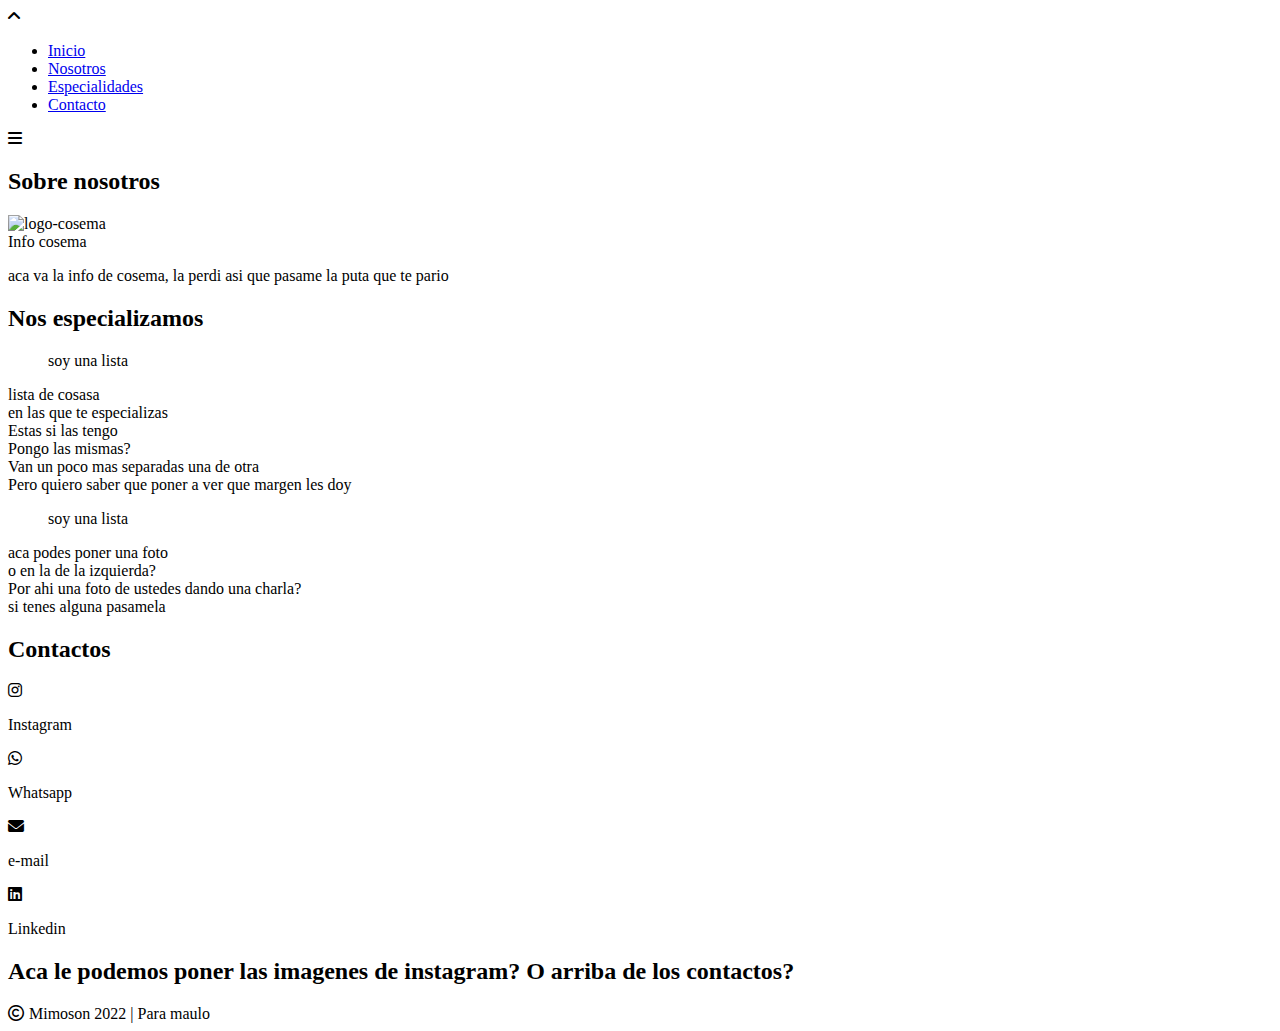
==== index.html @ 6c5a6c8d "Update index.html" ====
<!DOCTYPE html>

<html lang="en">

<head>
    <meta charset="UTF-8">
    <meta name="viewport" content="width=device-width, initial-scale=1.0">
    <title>Cosema | Consultora en Seguridad, Higiene y Medioambiente</title>
    <link rel="shortcut icon" href="images/favicon.ico">
    <link rel="stylesheet" href="styles.css">
    <link rel="stylesheet" href="https://cdnjs.cloudflare.com/ajax/libs/font-awesome/6.0.0-beta2/css/all.min.css" />
    <link href="https://fonts.googleapis.com/css2?family=Open+Sans:wght@300;400;600&display=swap" rel="stylesheet">
    <script src="https://cdnjs.cloudflare.com/ajax/libs/jquery/3.6.0/jquery.min.js"></script>
    <script src="https://cdnjs.cloudflare.com/ajax/libs/typed.js/2.0.12/typed.min.js"></script>
    <script src="https://cdnjs.cloudflare.com/ajax/libs/waypoints/4.0.1/jquery.waypoints.min.js"></script>
    <script src="https://cdnjs.cloudflare.com/ajax/libs/OwlCarousel2/2.3.4/owl.carousel.min.js"></script>
    <link rel="stylesheet" href="https://cdnjs.cloudflare.com/ajax/libs/OwlCarousel2/2.3.4/assets/owl.carousel.min.css" />
</head>

<body>
    <div class="scroll-up-btn">
        <i class="fas fa-angle-up"></i>
    </div>
    <nav class="navbar">
        <div class="max-width">
            <div class="logo"><a href="#"><span></span></a></div>
            <ul class="menu">
                <li><a href="#home" class="menu-btn">Inicio</a></li>
                <li><a href="#about" class="menu-btn">Nosotros</a></li>
                <li><a href="#skills" class="menu-btn">Especialidades</a></li>
                <li><a href="#contact" class="menu-btn">Contacto</a></li>
            </ul>
            <div class="menu-btn burger">
                <i class="fas fa-bars"></i>
            </div>
        </div>
    </nav>

    <!-- home section start -->
    <section class="home" id="home">
        <div class="max-width">
            <div class="home-content">
            </div>
        </div>
    </section>

    <!-- about section start -->
    <section class="about" id="about">
        <div class="max-width">
            <h2 class="title">Sobre nosotros</h2>
            <div class="about-content">
                <div class="column left">
                    <img src="images/LOGO_COSEMA_FINAL-03-removebg-preview (1).png" alt="logo-cosema">
                </div>
                <div class="column right">
                    <div class="text">Info cosema <span class="typing-2"></span></div>
                    <p>aca va la info de cosema, la perdi asi que pasame la puta que te pario
                    </p>
                   <!-- <a href="files/Margossian-Pauline.pdf">Download CV</a> -->
                </div>
            </div>
        </div>
    </section>

   
    <!-- skills section start -->
    <section class="skills" id="skills">
        <div class="max-width">
            <h2 class="title">Nos especializamos</h2>
            <div class="skills-content">
                <div class="column left">
                    <ul style="list-style-type:disc" class="text">soy una lista</ul>
                    <li>lista de cosasa</li>
                    <li>en las que te especializas</li>
                    <li>Estas si las tengo</li>
                    <li>Pongo las mismas?</li>
                    <li>Van un poco mas separadas una de otra</li>
                    <li>Pero quiero saber que poner a ver que margen les doy</li>
                </div>
                <div class="column right">
                    <ul style="list-style-type:disc" class="text">soy una lista</ul>
                    <li>aca podes poner una foto</li>
                    <li>o en la de la izquierda?</li>
                    <li>Por ahi una foto de ustedes dando una charla?</li>
                    <li>si tenes alguna pasamela</li>
                </div>
            </div>
        </div>
    </section>

     <!-- services section start -->
     <section class="services" id="contact">
        <div class="max-width">
            <h2 class="title">Contactos</h2>
            <div class="row">
                <div class="box1">
                    <i class="fa-brands fa-instagram"></i>
                    <p class="icon-text">Instagram</p>
                </div>
                 <div class="box1">
                    <i class="fa-brands fa-whatsapp"></i>
                    <p class="icon-text">Whatsapp</p>
                </div>
                <div class="box1">
                    <i class="fa-solid fa-envelope"></i>
                    <p class="icon-text">e-mail</p>
                </div>
                <div class="box1">
                    <i class="fa-brands fa-linkedin"></i>
                    <p class="icon-text">Linkedin</p>
                </div>
            </div>
        </div>
    </section>


    

 <!-- Work section start  -->
 <section class="work" id="work">
        <div class="max-width">
 <h2 class="title">Aca le podemos poner las imagenes de instagram? O arriba de los contactos?</h2>
        </div>
    </section>   
 


    <!-- footer section start -->
    <footer class="page-footer">
        <span> <span class="far fa-copyright"></span> Mimoson</a> 2022</span> | <span>Para maulo</span>
	</footer>

    <script src="scripts.js"></script>
</body>

</html>
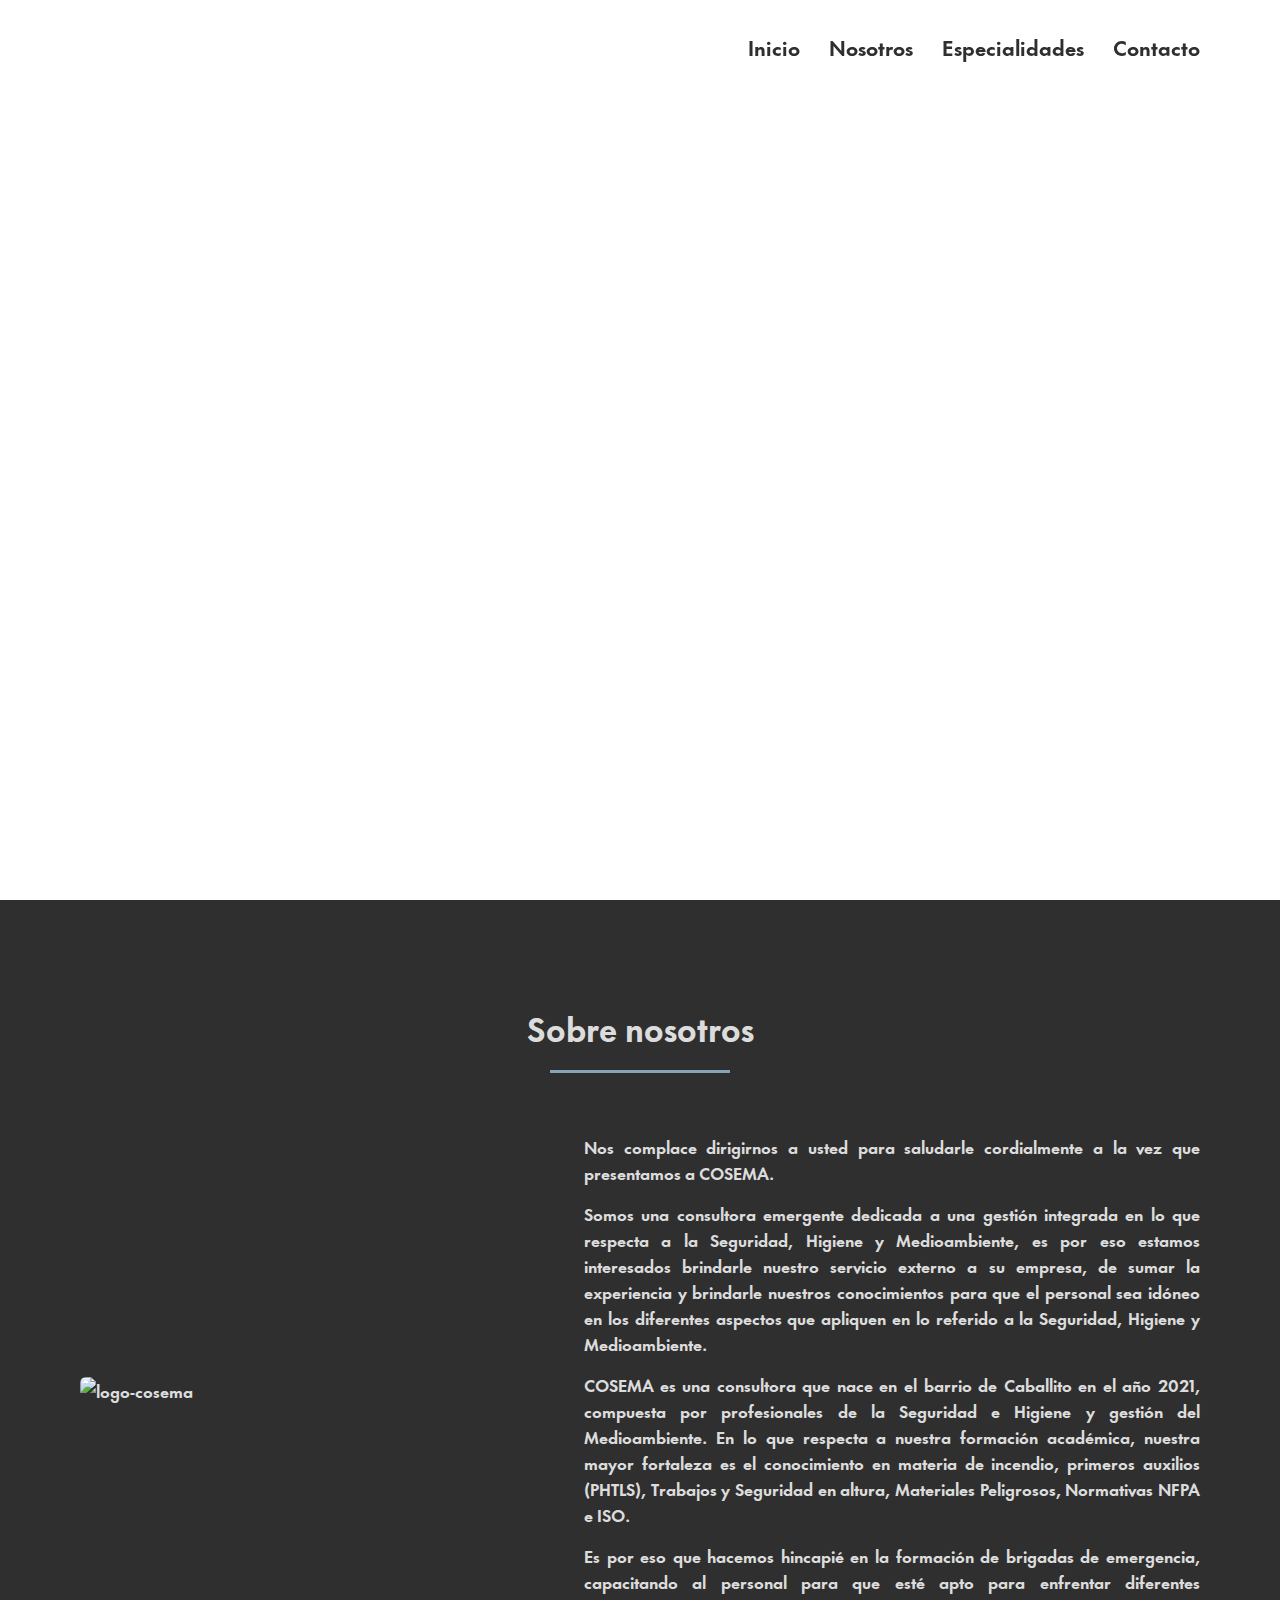
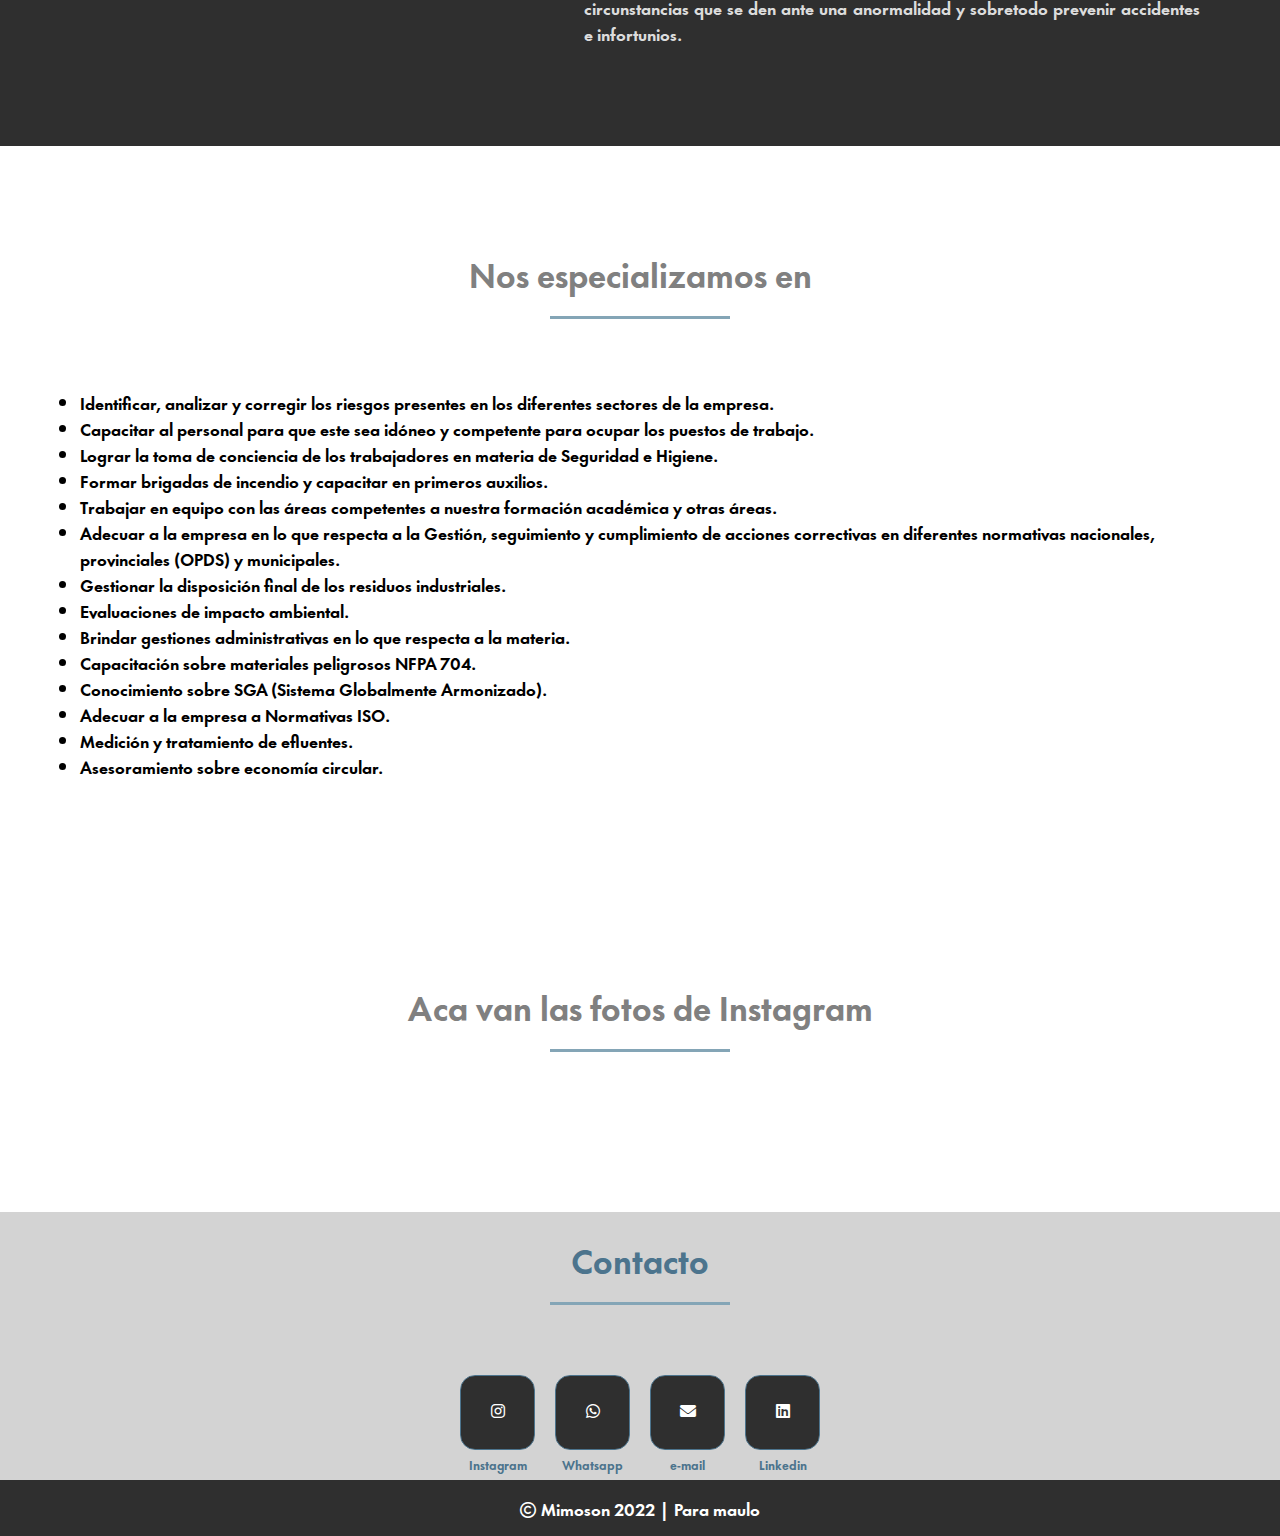
==== commit 7dbdc2d6: "Add files via upload" ====
--- a/index.html
+++ b/index.html
@@ -7,14 +7,15 @@
     <meta name="viewport" content="width=device-width, initial-scale=1.0">
     <title>Cosema | Consultora en Seguridad, Higiene y Medioambiente</title>
     <link rel="shortcut icon" href="images/favicon.ico">
-    <link rel="stylesheet" href="styles.css">
+    <link rel="stylesheet" href="./styles/styles.css">
     <link rel="stylesheet" href="https://cdnjs.cloudflare.com/ajax/libs/font-awesome/6.0.0-beta2/css/all.min.css" />
     <link href="https://fonts.googleapis.com/css2?family=Open+Sans:wght@300;400;600&display=swap" rel="stylesheet">
     <script src="https://cdnjs.cloudflare.com/ajax/libs/jquery/3.6.0/jquery.min.js"></script>
     <script src="https://cdnjs.cloudflare.com/ajax/libs/typed.js/2.0.12/typed.min.js"></script>
     <script src="https://cdnjs.cloudflare.com/ajax/libs/waypoints/4.0.1/jquery.waypoints.min.js"></script>
     <script src="https://cdnjs.cloudflare.com/ajax/libs/OwlCarousel2/2.3.4/owl.carousel.min.js"></script>
-    <link rel="stylesheet" href="https://cdnjs.cloudflare.com/ajax/libs/OwlCarousel2/2.3.4/assets/owl.carousel.min.css" />
+    <link rel="stylesheet"
+        href="https://cdnjs.cloudflare.com/ajax/libs/OwlCarousel2/2.3.4/assets/owl.carousel.min.css" />
 </head>
 
 <body>
@@ -53,51 +54,206 @@
                     <img src="images/LOGO_COSEMA_FINAL-03-removebg-preview (1).png" alt="logo-cosema">
                 </div>
                 <div class="column right">
-                    <div class="text">Info cosema <span class="typing-2"></span></div>
-                    <p>aca va la info de cosema, la perdi asi que pasame la puta que te pario
-                    </p>
-                   <!-- <a href="files/Margossian-Pauline.pdf">Download CV</a> -->
-                </div>
-            </div>
-        </div>
-    </section>
-
-   
+                    <!-- <div class="text">Info cosema <span class="typing-2"></span></div> -->
+                    <p> Nos complace dirigirnos a usted para saludarle cordialmente a la vez que
+                        presentamos a COSEMA.
+                    </p>
+                    <p style="margin-top: 15px;"> Somos una consultora emergente dedicada a una gestión integrada en lo
+                        que respecta a
+                        la Seguridad, Higiene y Medioambiente, es por eso estamos interesados brindarle nuestro servicio
+                        externo a su
+                        empresa, de sumar la experiencia y brindarle nuestros conocimientos para que el personal sea
+                        idóneo en los
+                        diferentes aspectos que apliquen en lo referido a la Seguridad, Higiene y Medioambiente.
+                    </p>
+                    <p style="margin-top: 15px;">
+                        COSEMA es una consultora que nace en el barrio de Caballito en el año 2021, compuesta por
+                        profesionales
+                        de la Seguridad e Higiene y gestión del Medioambiente.
+                        En lo que respecta a nuestra formación académica, nuestra mayor fortaleza es el conocimiento en
+                        materia
+                        de incendio, primeros auxilios (PHTLS), Trabajos y Seguridad en altura, Materiales Peligrosos,
+                        Normativas NFPA e
+                        ISO.
+                    </p>
+                    <p style="margin-top: 15px;"> Es por eso que hacemos hincapié en la formación de brigadas de
+                        emergencia, capacitando al
+                        personal para
+                        que esté apto para enfrentar diferentes circunstancias que se den ante una anormalidad y
+                        sobretodo prevenir
+                        accidentes e infortunios.
+                    </p>
+                    <!-- <a href="files/Margossian-Pauline.pdf">Download CV</a> -->
+                </div>
+            </div>
+        </div>
+    </section>
+
+
     <!-- skills section start -->
     <section class="skills" id="skills">
         <div class="max-width">
-            <h2 class="title">Nos especializamos</h2>
+            <h2 class="title">Nos especializamos en</h2>
             <div class="skills-content">
                 <div class="column left">
-                    <ul style="list-style-type:disc" class="text">soy una lista</ul>
-                    <li>lista de cosasa</li>
-                    <li>en las que te especializas</li>
-                    <li>Estas si las tengo</li>
-                    <li>Pongo las mismas?</li>
-                    <li>Van un poco mas separadas una de otra</li>
-                    <li>Pero quiero saber que poner a ver que margen les doy</li>
-                </div>
-                <div class="column right">
+                    <ul style="list-style-type:disc" class="text"></ul>
+                    <li>Identificar, analizar y corregir los riesgos presentes en los diferentes sectores de la empresa.
+                    </li>
+                    <li>Capacitar al personal para que este sea idóneo y competente para ocupar los puestos de trabajo.
+                    </li>
+                    <li>Lograr la toma de conciencia de los trabajadores en materia de Seguridad e Higiene.</li>
+                    <li>Formar brigadas de incendio y capacitar en primeros auxilios.</li>
+                    <li>Trabajar en equipo con las áreas competentes a nuestra formación académica y otras áreas.</li>
+                    <li>Adecuar a la empresa en lo que respecta a la Gestión, seguimiento y cumplimiento de acciones
+                        correctivas en diferentes normativas nacionales, provinciales (OPDS) y municipales.</li>
+                    <li>Gestionar la disposición final de los residuos industriales.</li>
+                    <li>Evaluaciones de impacto ambiental.</li>
+                    <li>Brindar gestiones administrativas en lo que respecta a la materia.</li>
+                    <li>Capacitación sobre materiales peligrosos NFPA 704.</li>
+                    <li>Conocimiento sobre SGA (Sistema Globalmente Armonizado).</li>
+                    <li>Adecuar a la empresa a Normativas ISO.</li>
+                    <li>Medición y tratamiento de efluentes.</li>
+                    <li>Asesoramiento sobre economía circular.</li>
+                </div>
+                <!-- <div class="column right">
                     <ul style="list-style-type:disc" class="text">soy una lista</ul>
                     <li>aca podes poner una foto</li>
                     <li>o en la de la izquierda?</li>
                     <li>Por ahi una foto de ustedes dando una charla?</li>
                     <li>si tenes alguna pasamela</li>
-                </div>
-            </div>
-        </div>
-    </section>
-
-     <!-- services section start -->
-     <section class="services" id="contact">
-        <div class="max-width">
-            <h2 class="title">Contactos</h2>
+                </div> -->
+            </div>
+        </div>
+    </section>
+
+    <section class="work" id="work">
+        <div class="max-width">
+            <h2 class="title">Aca van las fotos de Instagram</h2>
+            <div class="carousel owl-carousel">
+                <!--<div class="card">
+                                <div class="box">
+                                    <img src="images/weather.jpg" alt="weather-app image">
+                                    <div class="text">weather-app</div>
+                                    <p>A simple weather app using vue that loads data from weatherApi. A user is able to search for a city and view the weather.<br> 
+                                    The background of the app changes with the weather (cold or warm).</p>
+                                    <a href="https://github.com/paulinemarg/weather-app">&lt;View Code&gt;</a>
+                                    <a href="https://paulinemarg-weatherapp.netlify.app">&lt;View App&gt;</a>
+                                </div>
+                            </div> -->
+                <div class="card">
+                    <div class="box">
+                        <img src="images/chat.jpg" alt="chat-app image">
+                        <div class="text">chitter-chatter</div>
+                        <p>A chat app for mobile devices written in React Native & developed using Expo.
+                            The app provides users with a chat interface and options to share images and their location.
+                        </p>
+                        <a href="https://github.com/paulinemarg/Chitter-Chatter">&lt;View Code&gt;</a>
+                        <a href="https://vimeo.com/640930826">&lt;View Demo&gt;</a>
+                    </div>
+                </div>
+                <div class="card">
+                    <div class="box">
+                        <img src="images/meet1.png" alt="meet-app image">
+                        <div class="text">meet-app</div>
+                        <p>This is a serverless, progressive web application (PWA), built using React and TDD technique.
+                            The application uses the Google Calender API to fetch upcoming events, OAuth2 authentication
+                            flow & the
+                            serverless function is hosted by AWS.</p>
+                        <a href="https://github.com/paulinemarg/meet-app">&lt;View Code&gt;</a>
+                        <a href="https://paulinemarg.github.io/meet-app/">&lt;View App&gt;</a>
+                    </div>
+                </div>
+                <!--<div class="card">
+                                <div class="box">
+                                    <img src="images/to-do-list-app.png" alt="to-do-list-app image">
+                                    <br />
+                                    <br />
+                                    <div class="text">to-do-list-app</div>
+                                    <p>A basic to-do-list-app using HTML, CSS, Javascript & jQuery.<br>
+                                    A user is able to add task,<br>
+                                    mark task as done and delete a task.</p>
+                                    <a href="https://github.com/paulinemarg/to-do-list-app">&lt;View Code&gt;</a>
+                                    <a href="https://paulinemarg.github.io/to-do-list-app/">&lt;View App&gt;</a>
+                                </div>
+                            </div> !-->
+                <div class="card">
+                    <div class="box">
+                        <img src="images/pokedex.png" alt="pokedex app image">
+                        <div class="text">pokédex</div>
+                        <p>This is a small web application that uses HTML, CSS, and JavaScript.
+                            The app loads data from an external API. Users view a pokemon list &
+                            they can click on a name to view more details about that Pokemon, or search by name in the
+                            search bar.
+                            I have designed the app using jquery & Bootstrap.</p>
+                        <a href="https://github.com/paulinemarg/pokedex-app">&lt;View Code&gt;</a>
+                        <a href="https://paulinemarg.github.io/pokedex-app/">&lt;View App&gt;</a>
+                    </div>
+                </div>
+                <div class="card">
+                    <div class="box">
+                        <img src="images/restapi.png" alt="myFlix api image">
+                        <div class="text">myFlix-backend</div>
+                        <p>The RESTful backend built with Node.js and Express.js
+                            serves two separate frontend clients, one built with React and Redux, the other with
+                            Angular.
+                        </p>
+                        <a href="https://github.com/paulinemarg/myFlix-backend">&lt;View Code&gt;</a>
+                        <a href="project.html">&lt;Case Study&gt;</a>
+                    </div>
+                </div>
+                <div class="card">
+                    <div class="box">
+                        <img src="images/mern.png" alt="myFlix-client image">
+                        <div class="text">myFlix-client</div>
+                        <p>A project using MERN stack.This is the client-side of my "myFlix" web application using React
+                            based on its existing server-side code(myFlix-backend).
+                        </p>
+                        <a href="https://github.com/paulinemarg/myFlix-client">&lt;View Code&gt;</a>
+                        <a href="https://paulinemarg-myflix.netlify.app">&lt;View App&gt;</a>
+                    </div>
+                </div>
+                <div class="card">
+                    <div class="box">
+                        <img src="images/mean.png" alt="myFlix-angular image">
+                        <div class="text">myFlix-angular-client</div>
+                        <p>A project using MEAN stack.This is the client-side of my "myFlix" web application using
+                            Angular
+                            based on its existing server-side code(myFlix-backend). The app uses Angular material
+                            throughout as well.
+                        </p>
+                        <a href="https://github.com/paulinemarg/myFlix-Angular-client">&lt;View Code&gt;</a>
+                        <a href=" https://paulinemarg.github.io/myFlix-Angular-client/">&lt;View App&gt;</a>
+                    </div>
+                </div>
+                <div class="card">
+                    <div class="box">
+                        <img src="images/portfolio.png" alt="portfolio website image">
+                        <br />
+                        <div class="text">Portfolio Webiste</div>
+                        <p>A single-page application to showcase my professional portfolio,
+                            designed following responsive design principles both for desktop and mobile. Built with
+                            HTML, CSS and some
+                            snippets of Javascript:
+                            sticky navbar, owl-carousel, animation-script & scroll-up.
+                        </p>
+                        <a href="https://github.com/paulinemarg/portfolio">&lt;View Code&gt;</a>
+                    </div>
+                </div>
+            </div>
+        </div>
+    </section>
+
+
+    <!-- services section start -->
+    <section class="services" id="contact">
+        <div class="max-width">
+            <h2 class="title">Contacto</h2>
             <div class="row">
                 <div class="box1">
                     <i class="fa-brands fa-instagram"></i>
                     <p class="icon-text">Instagram</p>
                 </div>
-                 <div class="box1">
+                <div class="box1">
                     <i class="fa-brands fa-whatsapp"></i>
                     <p class="icon-text">Whatsapp</p>
                 </div>
@@ -112,25 +268,14 @@
             </div>
         </div>
     </section>
-
-
-    
-
- <!-- Work section start  -->
- <section class="work" id="work">
-        <div class="max-width">
- <h2 class="title">Aca le podemos poner las imagenes de instagram? O arriba de los contactos?</h2>
-        </div>
-    </section>   
- 
 
 
     <!-- footer section start -->
     <footer class="page-footer">
         <span> <span class="far fa-copyright"></span> Mimoson</a> 2022</span> | <span>Para maulo</span>
-	</footer>
+    </footer>
 
     <script src="scripts.js"></script>
 </body>
 
-</html>
+</html>--- a/styles/styles.css
+++ b/styles/styles.css
@@ -0,0 +1,994 @@
+/*
+Colors used
+
+Text Color (Black): #000000;
+Primary Color (Dark Blue): rgb(25, 57, 92);
+Secondary Color (light Blue): rgb(159, 187, 228);
+ */
+:root {
+  /* Colors used */
+  --primary-color: rgb(25, 57, 92);
+  --secondary-color: rgb(159, 187, 228);
+  --about-bg-color: rgb(56, 68, 87);
+  --skills-bg-color: #fff;
+  --work-bg-color: #93b3db;
+  /* Font weight */
+  --regular-weight: 400;
+  --bold-weight: 600;
+  --thick-weight: 700;
+}
+
+* {
+  margin: 0;
+  padding: 0;
+  box-sizing: border-box;
+  text-decoration: none;
+}
+
+@font-face {
+  font-family: CosemaFont;
+  src: url("./fonts/cosema-font.otf") format("opentype");
+}
+
+html {
+  scroll-behavior: smooth;
+  font-family: CosemaFont;
+}
+
+/* custom scroll bar */
+::-webkit-scrollbar {
+  width: 10px;
+}
+
+::-webkit-scrollbar-track {
+  background: #f1f1f1;
+}
+
+::-webkit-scrollbar-thumb {
+  background: #888;
+}
+
+::-webkit-scrollbar-thumb:hover {
+  background: #555;
+}
+
+/* Similar styling codes */
+section {
+  padding: 100px 0;
+}
+
+.max-width {
+  max-width: 1300px;
+  padding: 0 80px;
+  margin: auto;
+}
+
+.about .about-content,
+.work .work-content,
+.skills .skills-content {
+  display: flex;
+  flex-wrap: wrap;
+  align-items: center;
+  justify-content: space-between;
+}
+
+section .title {
+  position: relative;
+  text-align: center;
+  font-size: 40px;
+  font-weight: 500;
+  margin-bottom: 60px;
+  padding-bottom: 20px;
+  /* font-family: 'Archivo Narrow', sans-serif; */
+}
+
+section .title::before {
+  content: "";
+  position: absolute;
+  bottom: 0px;
+  left: 50%;
+  width: 180px;
+  height: 3px;
+  background: #84a5b6;
+  transform: translateX(-50%);
+}
+
+section .title::after {
+  position: absolute;
+  bottom: -8px;
+  left: 50%;
+  font-size: 20px;
+  color: #4c748d;
+  padding: 0 5px;
+  background: #fff;
+  transform: translateX(-50%);
+}
+
+/* navbar styling */
+.navbar {
+  position: fixed;
+  width: 100%;
+  z-index: 999;
+  padding: 30px 0;
+  /* font-family: 'Open Sans', sans-serif; */
+  transition: all 0.3s ease;
+}
+
+.navbar.sticky {
+  padding: 15px 0;
+  background: #2a2a2a;
+}
+
+.navbar.sticky .menu li a {
+  color: #4c748d;
+}
+
+.navbar.sticky .logo a {
+  color: rgb(180, 177, 177);
+}
+
+.navbar .max-width {
+  display: flex;
+  align-items: center;
+  justify-content: space-between;
+}
+
+.navbar .logo {
+  font-size: 25px;
+  font-weight: 400;
+}
+
+.navbar .logo a {
+  color: #fff;
+}
+
+.navbar .logo a span {
+  color: #4c748d;
+  transition: all 0.3s ease;
+}
+
+.navbar .menu li {
+  list-style: none;
+  display: inline-block;
+  text-decoration: none;
+}
+
+.navbar .menu li a {
+  display: block;
+  /* font-family: 'Open Sans', sans-serif; */
+  color: #2f2f2f;
+  font-size: 20px;
+  font-weight: 400;
+  margin-left: 25px;
+  transition: color 0.3s ease;
+}
+
+.navbar .menu li a:hover {
+  color: #84a5b6;
+}
+
+.navbar.sticky .menu li a:hover {
+  color: #84a5b6;
+}
+
+/* menu btn styling */
+.menu-btn {
+  /* color: #2a2a2a; */
+  font-size: 23px;
+  cursor: pointer;
+  display: none;
+}
+
+.scroll-up-btn {
+  position: fixed;
+  height: 45px;
+  width: 42px;
+  background: #4c748d;
+  right: 30px;
+  bottom: 10px;
+  text-align: center;
+  line-height: 45px;
+  color: #fff;
+  z-index: 9999;
+  font-size: 30px;
+  border-radius: 6px;
+  border-bottom-width: 2px;
+  cursor: pointer;
+  opacity: 0;
+  pointer-events: none;
+  transition: all 0.3s ease;
+}
+
+.scroll-up-btn.show {
+  bottom: 30px;
+  opacity: 1;
+  pointer-events: auto;
+}
+
+.scroll-up-btn:hover {
+  filter: brightness(90%);
+}
+
+/* home section styling */
+.home {
+  display: flex;
+  background: url("../images/logo-cosema-desktop-index.jpg") no-repeat center;
+  /* Photo by Goran Ivos on Unsplash */
+  color: #4c748d;
+  height: 100vh;
+  background-size: cover;
+  /* font-family: 'Open Sans', sans-serif; */
+}
+
+.home .max-width {
+  width: 100%;
+  display: flex;
+}
+
+.home .home-content .text-1 {
+  font-size: 24px;
+  font-weight: 400;
+}
+
+.home .home-content .text-2 {
+  font-size: 50px;
+  font-weight: 600;
+  margin-left: -3px;
+}
+
+.home .home-content .text-3 {
+  font-size: 27px;
+  margin: 5px 0;
+}
+
+.home .home-content .text-3 span {
+  color: #fff;
+  font-size: 27px;
+  font-weight: 400;
+  /* font-family: 'Open Sans', sans-serif; */
+}
+
+.home .home-content a {
+  display: inline-block;
+  background: #4c748d;
+  color: #f1f1f1;
+  font-size: 20px;
+  /* font-family: 'Open Sans', sans-serif; */
+  padding: 10px 16px;
+  margin-top: 20px;
+  font-weight: 600;
+  border-radius: 6px;
+  transition: all 0.3s ease;
+}
+
+.home .home-content a:hover {
+  color: #4c748d;
+  background-color: #fff;
+}
+
+/* about section styling */
+#about {
+  background-color: #2f2f2f;
+  color: #dcdcdc;
+}
+
+.about .title {
+  font-size: 32px;
+}
+
+.about .max-width .title h2 {
+  font-weight: 400;
+}
+
+.about .about-content .left {
+  width: 45%;
+}
+
+.about .about-content .left img {
+  height: 500px;
+  width: 400px;
+  object-fit: cover;
+  border-radius: 6px;
+}
+
+.about .about-content .right {
+  width: 55%;
+}
+
+.about .about-content .right .text {
+  font-size: 24px;
+  font-weight: 600;
+  margin-bottom: 10px;
+}
+
+.about .about-content .right .text span {
+  color: #84a5b6;
+  font-weight: 600;
+}
+
+.about .about-content .right p {
+  text-align: justify;
+  /* font-size: 20px; */
+  font-weight: 300;
+}
+
+.about .about-content .right a {
+  display: inline-block;
+  background: #84a5b6;
+  color: #4c748d;
+  /* font-size: 20px; */
+  /* font-weight: 500; */
+  padding: 10px 30px;
+  margin-top: 20px;
+  border-radius: 6px;
+  transition: all 0.3s ease;
+}
+
+.about .about-content .right a:hover {
+  color: #84a5b6;
+  background: #fff;
+}
+
+/* services section styling */
+#contact {
+  display: flex;
+  flex-direction: column;
+  padding: 20px;
+  background-color: #d3d3d3;
+  /* font-family: 'Open Sans', sans-serif; */
+}
+
+.services .title {
+  font-size: 32px;
+}
+
+.services .max-width .title {
+  color: #4c748d;
+}
+
+.row {
+  display: flex;
+  justify-content: space-around;
+  flex-wrap: wrap;
+  box-sizing: border-box;
+}
+
+.box1 {
+  display: flex;
+  flex-direction: column;
+  width: 75px;
+  height: 75px;
+  border: 1px solid #4c748d;
+  margin: 10px;
+  align-items: center;
+  text-align: justify;
+  padding: 10px;
+  border-radius: 15px;
+  color: #fff;
+  background-color: #4c748d;
+  background: linear-gradient(to top, #fff 50%, #2f2f2f 50%);
+  background-size: 100% 200%;
+  transition: all 0.8s;
+}
+
+.box1:hover {
+  background-position: left bottom;
+  color: #84a5b6;
+  border: none;
+  box-shadow: 0 0 20px #4c748d;
+}
+
+.box1 i {
+  padding-top: 17px;
+}
+
+.box1 .icon-text {
+  color: #4c748d;
+  text-align: center;
+  padding-top: 35px;
+  font-size: 12px;
+}
+
+/* skills section styling */
+.skills .title {
+  font-size: 32px;
+  color: #808080;
+}
+
+.skills .skills-content .left .text {
+  color: #4c748d;
+  font-size: 24px;
+  font-weight: 400;
+  margin-bottom: 10px;
+}
+
+.skills .skill-content li {
+  font-weight: 300;
+}
+
+.skills .skills-content .right .text {
+  color: #4c748d;
+  font-size: 24px;
+  font-weight: 400;
+  margin-bottom: 10px;
+}
+
+/* work section styling */
+.work {
+  background-color: #fff;
+}
+
+.work .title {
+  font-size: 32px;
+  color: #808080;
+}
+
+.work .carousel .card {
+  background-color: #4c748d;
+  color: #fff;
+  border-radius: 6px;
+  padding: 80px 65px;
+  text-align: center;
+  overflow: hidden;
+  transition: all 0.3s ease;
+}
+
+.work .carousel .card:hover {
+  cursor: pointer;
+}
+
+.work .carousel .card .box {
+  display: flex;
+  flex-direction: column;
+  height: 420px;
+  align-items: center;
+  justify-content: center;
+  transition: all 0.3s ease;
+}
+
+.work .carousel .card:hover .box {
+  transform: scale(1.05);
+}
+
+.work .carousel .card .text {
+  color: #fff;
+  font-size: 25px;
+  font-weight: 500;
+  margin: 10px 0 7px 0;
+}
+
+.work .card .box a {
+  color: #fff;
+  font-size: 18px;
+  font-weight: 500;
+  padding: 8px 16px;
+  margin-top: 20px;
+  border-radius: 6px;
+  border: 2px solid #4c748d;
+  transition: all 0.3s ease;
+}
+
+.work .card .box a:hover {
+  opacity: 0.8;
+  color: #84a5b6;
+}
+
+.work .projects a {
+  color: #84a5b6;
+  background-color: #4c748d;
+  font-weight: 700;
+  text-decoration: underline;
+  display: inline-block;
+  border: 2px solid #4c748d;
+  transition: all 0.3s ease;
+}
+
+.work .carousel .card img {
+  height: 200px;
+  width: 200px;
+  object-fit: cover;
+  border: 5px solid #4c748d;
+  transition: all 0.3s ease;
+}
+
+.work .carousel .card:hover img {
+  border-color: #84a5b6;
+}
+
+.owl-dots {
+  text-align: center;
+  margin-top: 20px;
+}
+
+.owl-dot {
+  height: 13px;
+  width: 13px;
+  margin: 0 5px;
+  outline: none !important;
+  border-radius: 50%;
+  border: 2px solid #4c748d !important;
+  transition: all 0.3s ease;
+}
+
+.owl-dot.active {
+  width: 35px;
+  border-radius: 14px;
+}
+
+.owl-dot.active,
+.owl-dot:hover {
+  background: #4c748d !important;
+}
+
+/* contact section styling */
+.contact {
+  background-color: #2f4f4f;
+}
+
+.contact .title {
+  font-size: 32px;
+  color: #4c748d;
+}
+
+#contact {
+  display: flex;
+  flex-direction: column;
+  flex-wrap: wrap;
+  align-items: center;
+}
+
+.contact .max-width .title {
+  color: #4c748d;
+}
+
+.row1 {
+  display: flex;
+  justify-content: space-around;
+  flex-wrap: wrap;
+  box-sizing: border-box;
+}
+
+.contact .contact-text {
+  display: flex;
+  flex-direction: column;
+}
+
+.contact i {
+  color: #84a5b6;
+  display: flex;
+  justify-content: center;
+  flex-wrap: wrap;
+  box-sizing: border-box;
+}
+
+.contact .icon-text {
+  color: #4c748d;
+  font-size: 16px;
+  display: flex;
+  justify-content: center;
+  flex-wrap: wrap;
+  box-sizing: border-box;
+}
+
+.box2 {
+  display: flex;
+  flex-direction: column;
+  width: 60px;
+  height: 60px;
+  border: 1px solid #4c748d;
+  margin: 10px;
+  align-items: center;
+  text-align: justify;
+  padding: 10px;
+  border-radius: 15px;
+  color: #fff;
+  background: linear-gradient(to top, #4c748d 50%, #fff 50%);
+  background-size: 100% 200%;
+  transition: all 0.8s;
+}
+
+.box2:hover {
+  background-position: left bottom;
+  color: #84a5b6;
+  border: none;
+  box-shadow: 0 0 20px #4c748d;
+}
+
+.box2 i {
+  padding-top: 10px;
+}
+
+.box2 .icon-text {
+  color: #4c748d;
+  text-align: center;
+}
+
+/* footer section styling */
+footer {
+  background: #2f2f2f;
+  padding: 15px 20px;
+  color: #fff;
+  text-align: center;
+}
+
+footer span a {
+  color: #84a5b6;
+  text-decoration: none;
+}
+
+footer span a:hover {
+  text-decoration: underline;
+}
+
+/* Case Study Page */
+.case-body {
+  background: rgb(240, 238, 238);
+  color: #4c748d;
+  /* font-family: 'Open Sans', sans-serif; */
+}
+
+.case-study h1 {
+  text-align: center;
+  font-weight: 600;
+  font-size: 40px;
+}
+
+.case-study .grid__item {
+  text-align: center;
+}
+
+.case-study .grid__item .case-subtitle {
+  color: #84a5b6;
+  font-weight: 600;
+  font-size: 30px;
+}
+
+.grid__item .pic-description {
+  font-size: 16px;
+  color: #000;
+}
+
+.grid__item a {
+  display: inline-block;
+  border: 1px solid #84a5b6;
+  background-color: #84a5b6;
+  color: #fff;
+}
+
+.grid__item .code:hover {
+  opacity: 0.8;
+}
+
+.grid__item img {
+  width: 200px;
+  height: 200px;
+}
+
+.grid__item p {
+  font-size: 20px;
+}
+
+.mySlides,
+.angularSlides {
+  display: none;
+  margin: 0 auto;
+}
+
+.w3-button {
+  background-color: #84a5b6;
+  color: #fff;
+  margin-top: 20px;
+  border: none;
+  cursor: pointer;
+  width: 50px;
+  height: 30px;
+}
+
+.w3-button:hover {
+  opacity: 0.8;
+}
+
+.case-header {
+  position: sticky;
+  top: 0;
+  padding: 2em;
+  background: #4c748d;
+  border-bottom: 8px solid #84a5b6;
+  text-align: left;
+  z-index: 1;
+  /* font-family: 'Open Sans', sans-serif; */
+}
+
+.home-link,
+.close-link {
+  text-decoration: none;
+  color: #fff;
+  font-size: 1.5em;
+  font-family: "Open Sans", sans-serif;
+}
+
+.home-link {
+  float: left;
+}
+
+.close-link {
+  float: right;
+}
+
+.grid__item {
+  display: inline-block;
+  width: 33%;
+}
+
+@supports (display: grid) {
+  .grid {
+    display: grid;
+    grid-template-columns: 1fr 1fr;
+    grid-gap: 20px;
+    margin: 0;
+  }
+}
+
+.grid__item {
+  background-color: #4c748d;
+  color: #fff;
+  width: auto;
+  min-height: auto;
+  margin: 0;
+  padding: 20px;
+}
+
+.grid__item img {
+  width: 100%;
+  max-width: 500px;
+  height: auto;
+  box-shadow: 0px 0px 20px #4c748d;
+}
+
+/* Impressum */
+.impressum {
+  width: 100%;
+  justify-content: center;
+  border: 2px solid #fff;
+  padding: 2rem;
+  background-color: #4c748d;
+  color: #fff;
+  text-align: center;
+  font-size: 18px;
+}
+
+.impressum a {
+  color: #84a5b6;
+}
+
+.impressum-title {
+  text-align: center;
+  font-size: 30px;
+  color: #4c748d;
+}
+
+.impressum-header {
+  position: sticky;
+  top: 0;
+  padding: 2em;
+  background: #4c748d;
+  border-bottom: 8px solid #84a5b6;
+  text-align: left;
+  z-index: 1;
+  /* font-family: 'Archivo Narrow', sans-serif; */
+}
+
+.home-link {
+  text-decoration: none;
+  color: #fff;
+  font-size: 1.5em;
+  /* font-family: 'Open Sans', sans-serif; */
+}
+
+.home-link {
+  float: left;
+}
+
+/* responsive media query start */
+
+@media (max-width: 1104px) {
+  .home {
+    /* display: flex; */
+    background: url("../images/logo-cosema-desktop-index.jpg") no-repeat center;
+    /* Photo by Goran Ivos on Unsplash */
+    background-size: 100%;
+    color: #4c748d;
+    height: 100vh;
+    /* background-size: cover; */
+    /* font-family: 'Open Sans', sans-serif; */
+  }
+
+  .navbar .menu li a {
+    display: block;
+    /* font-family: 'Open Sans', sans-serif; */
+    color: #fff;
+    font-size: 20px;
+    font-weight: 400;
+    margin-left: 25px;
+    transition: color 0.3s ease;
+  }
+}
+
+@media (max-width: 1104px) {
+  .navbar.sticky .menu li a {
+    color: #fff;
+  }
+}
+
+@media (max-width: 1104px) {
+  .about .about-content .left img {
+    height: 350px;
+    width: 350px;
+  }
+}
+
+@media (max-width: 991px) {
+  .max-width {
+    padding: 0 50px;
+  }
+}
+
+@media (max-width: 947px) {
+  .menu-btn {
+    color: #2a2a2a;
+    display: block;
+    z-index: 999;
+  }
+
+  .menu-btn i.active:before {
+    content: "\f00d";
+  }
+
+  .navbar .menu {
+    position: fixed;
+    height: 100vh;
+    width: 100%;
+    left: -100%;
+    top: 0;
+    color: #fff;
+    background-color: #2f2f2f;
+    text-align: center;
+    padding-top: 80px;
+    transition: all 0.3s ease;
+  }
+
+  .navbar .menu.active {
+    left: 0;
+  }
+
+  .navbar .menu li {
+    display: block;
+  }
+
+  .navbar .menu li a {
+    display: inline-block;
+    margin: 20px 0;
+    font-size: 25px;
+  }
+
+  .home .home-content .text-2 {
+    font-size: 70px;
+  }
+
+  .home .home-content .text-3 {
+    font-size: 35px;
+  }
+
+  .home .home-content a {
+    font-size: 23px;
+    padding: 10px 30px;
+  }
+
+  .max-width {
+    max-width: 930px;
+  }
+
+  .about .about-content .column {
+    width: 100%;
+  }
+
+  .about .about-content .left {
+    display: flex;
+    justify-content: center;
+    margin: 0 auto 60px;
+  }
+
+  .about .about-content .right {
+    flex: 100%;
+  }
+
+  .skills .skills-content .column,
+  .contact .contact-content .column {
+    width: 100%;
+    margin-bottom: 35px;
+  }
+}
+
+@media (max-width: 690px) {
+  .max-width {
+    padding: 0 23px;
+  }
+
+  .home .home-content .text-2 {
+    font-size: 60px;
+  }
+
+  .home .home-content .text-3 {
+    font-size: 32px;
+  }
+
+  .home .home-content a {
+    font-size: 20px;
+  }
+}
+
+@media (max-width: 500px) {
+  .home {
+    width: 100%;
+  }
+
+  .home .home-content .text-2 {
+    font-size: 50px;
+  }
+
+  .home .home-content .text-3 {
+    font-size: 27px;
+  }
+
+  .about .about-content .right .text,
+  .skills .skills-content .left .text {
+    font-size: 19px;
+  }
+
+  .scroll-up-btn {
+    right: 15px;
+    bottom: 15px;
+    height: 38px;
+    width: 35px;
+    font-size: 23px;
+    line-height: 38px;
+  }
+}
+
+/* Media queries */
+@media all and (max-width: 500px) {
+  .grid {
+    grid-template-columns: 1fr;
+  }
+}
+
+@media all and (min-width: 500px) and (max-width: 750px) {
+  .grid {
+    grid-template-columns: 1fr 1fr;
+  }
+}
+
+@media all and (max-width: 750px) {
+  .grid {
+    grid-gap: 10px;
+  }
+}
+
+@media (max-width: 480px) {
+  .home {
+    width: 100%;
+    height: 930px;
+  }
+
+  .skills {
+    height: 850px;
+  }
+
+  .services {
+    height: 600px;
+  }
+
+  .services .box1 .icon-text {
+    padding-top: 30px;
+  }
+}
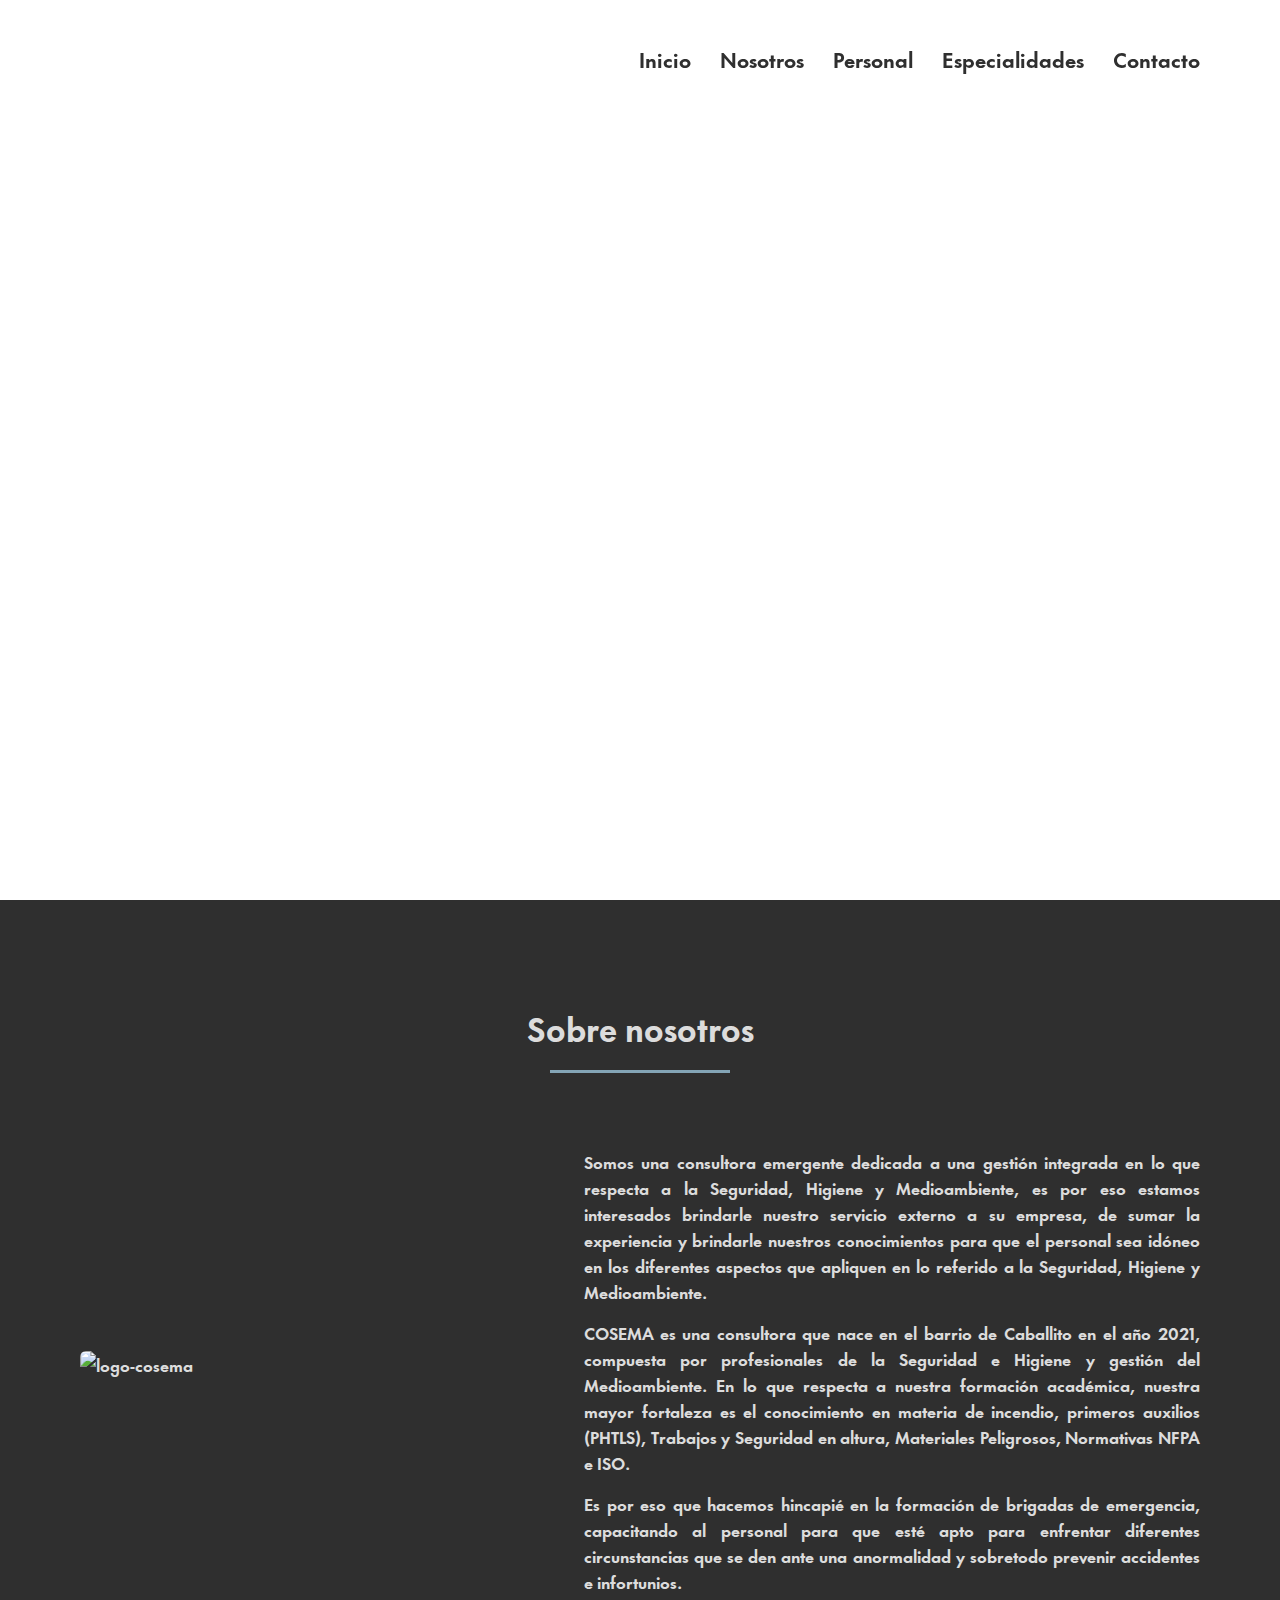
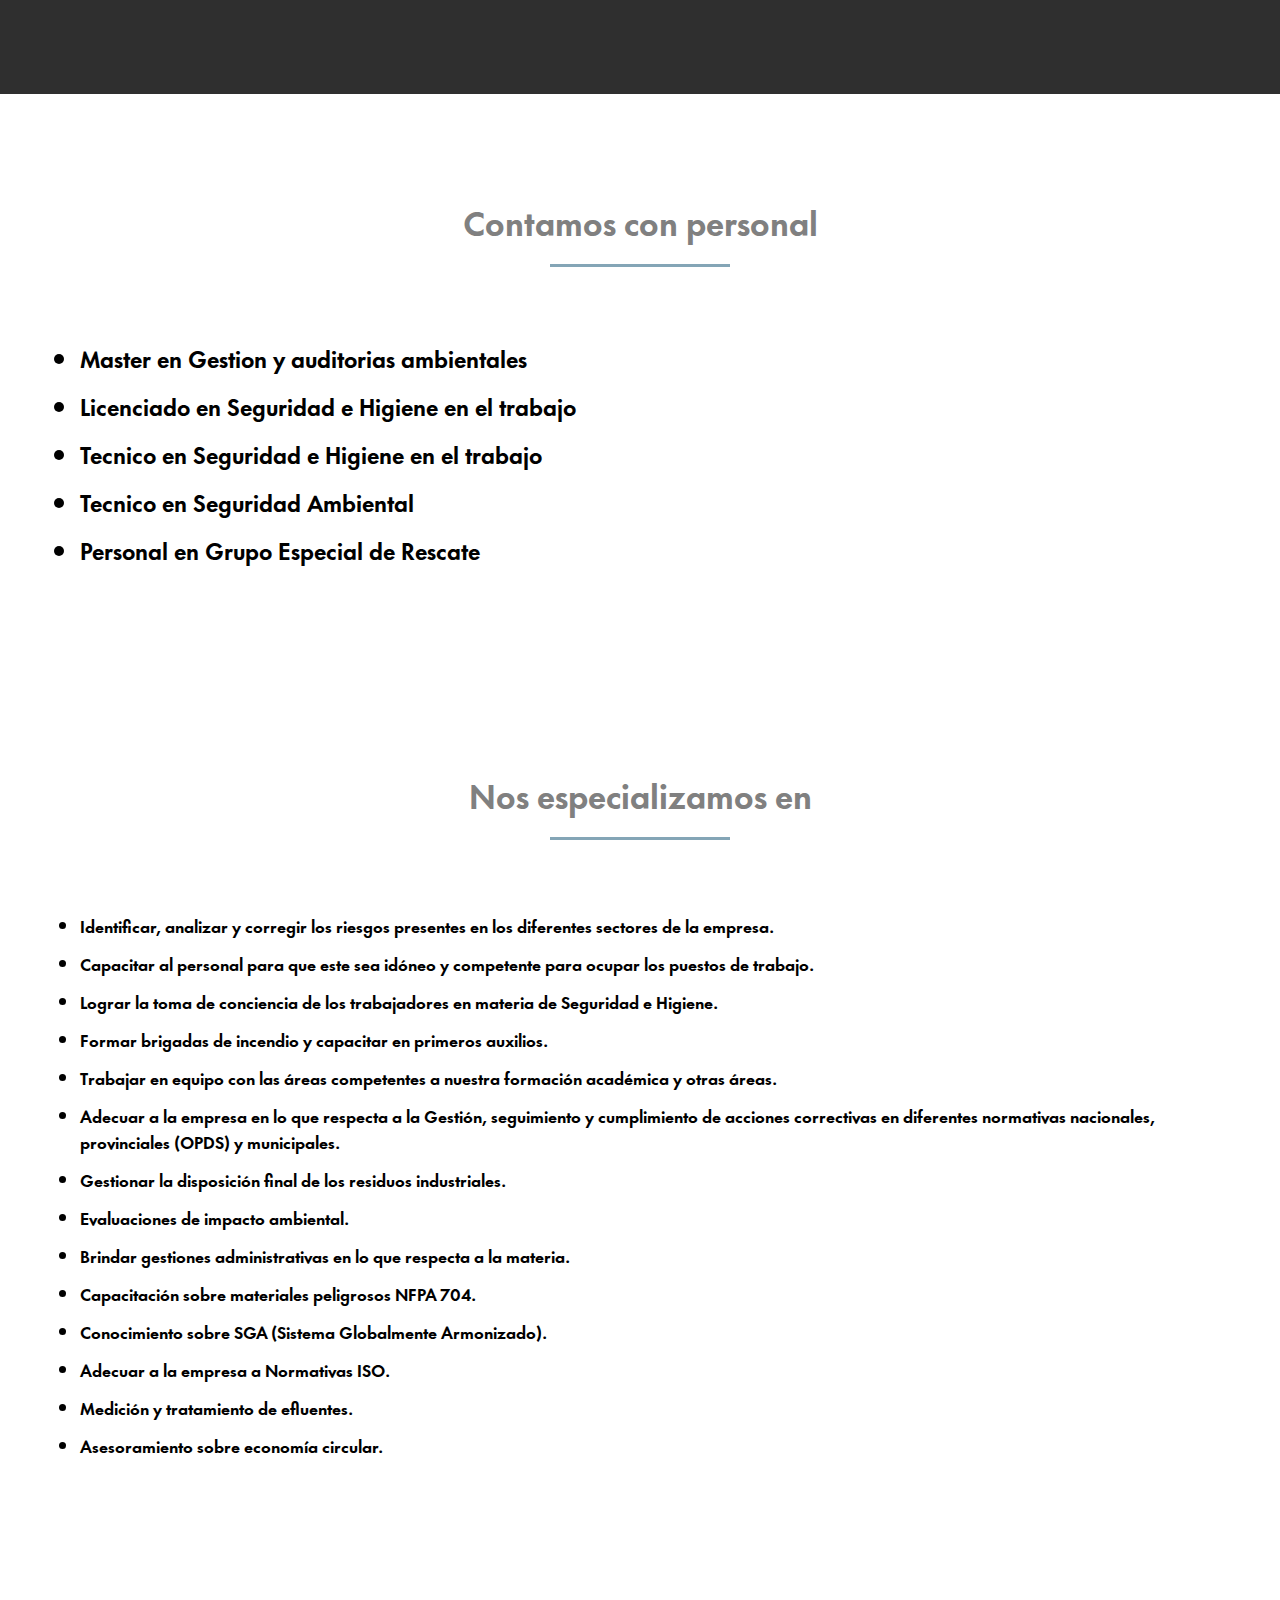
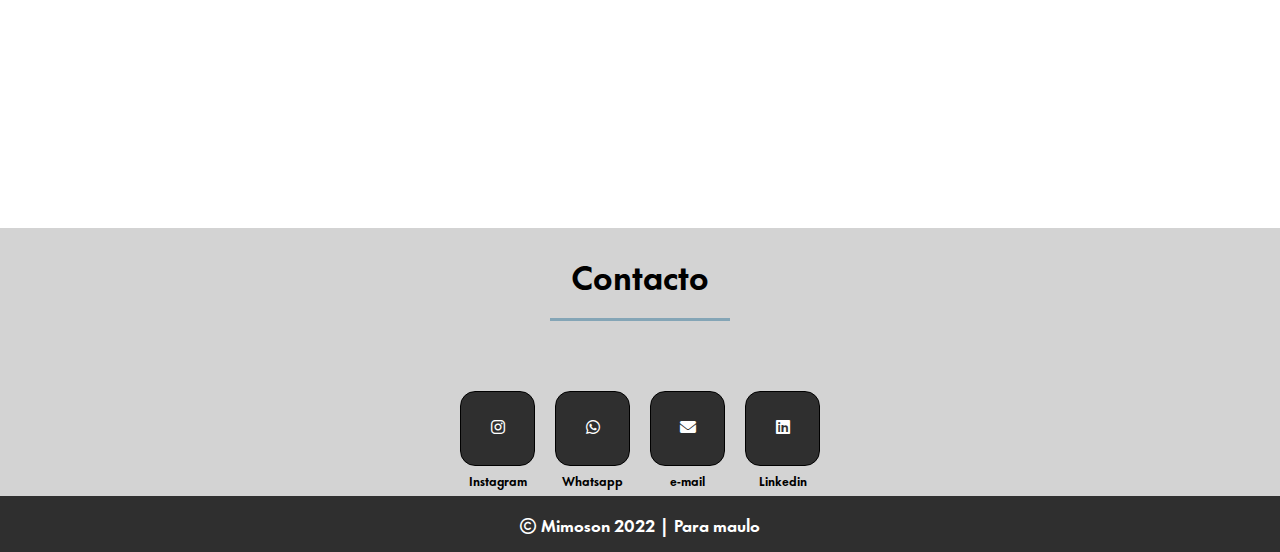
==== commit 078b6d42: "Merge pull request #2 from test-gh-user/changes" ====
--- a/index.html
+++ b/index.html
@@ -28,6 +28,7 @@
             <ul class="menu">
                 <li><a href="#home" class="menu-btn">Inicio</a></li>
                 <li><a href="#about" class="menu-btn">Nosotros</a></li>
+                <li><a href="#services" class="menu-btn">Personal</a></li>
                 <li><a href="#skills" class="menu-btn">Especialidades</a></li>
                 <li><a href="#contact" class="menu-btn">Contacto</a></li>
             </ul>
@@ -54,10 +55,6 @@
                     <img src="images/LOGO_COSEMA_FINAL-03-removebg-preview (1).png" alt="logo-cosema">
                 </div>
                 <div class="column right">
-                    <!-- <div class="text">Info cosema <span class="typing-2"></span></div> -->
-                    <p> Nos complace dirigirnos a usted para saludarle cordialmente a la vez que
-                        presentamos a COSEMA.
-                    </p>
                     <p style="margin-top: 15px;"> Somos una consultora emergente dedicada a una gestión integrada en lo
                         que respecta a
                         la Seguridad, Higiene y Medioambiente, es por eso estamos interesados brindarle nuestro servicio
@@ -83,7 +80,23 @@
                         sobretodo prevenir
                         accidentes e infortunios.
                     </p>
-                    <!-- <a href="files/Margossian-Pauline.pdf">Download CV</a> -->
+                </div>
+            </div>
+        </div>
+    </section>
+
+    <!-- skills section start -->
+    <section class="skills" id="skills">
+        <div class="max-width">
+            <h2 class="title">Contamos con personal</h2>
+            <div class="skills-content">
+                <div class="column left">
+                    <ul style="list-style-type:disc" class="text"></ul>
+                    <li class="personal">Master en Gestion y auditorias ambientales</li>
+                    <li class="personal">Licenciado en Seguridad e Higiene en el trabajo</li>
+                    <li class="personal">Tecnico en Seguridad e Higiene en el trabajo</li>
+                    <li class="personal">Tecnico en Seguridad Ambiental</li>
+                    <li class="personal">Personal en Grupo Especial de Rescate</li>
                 </div>
             </div>
         </div>
@@ -105,7 +118,10 @@
                     <li>Formar brigadas de incendio y capacitar en primeros auxilios.</li>
                     <li>Trabajar en equipo con las áreas competentes a nuestra formación académica y otras áreas.</li>
                     <li>Adecuar a la empresa en lo que respecta a la Gestión, seguimiento y cumplimiento de acciones
-                        correctivas en diferentes normativas nacionales, provinciales (OPDS) y municipales.</li>
+                        correctivas en diferentes normativas
+                        nacionales, &nbsp&nbsp&nbsp&nbsp&nbsp&nbsp&nbsp&nbsp&nbsp provinciales (OPDS) y
+                        municipales.
+                    </li>
                     <li>Gestionar la disposición final de los residuos industriales.</li>
                     <li>Evaluaciones de impacto ambiental.</li>
                     <li>Brindar gestiones administrativas en lo que respecta a la materia.</li>
@@ -115,131 +131,13 @@
                     <li>Medición y tratamiento de efluentes.</li>
                     <li>Asesoramiento sobre economía circular.</li>
                 </div>
-                <!-- <div class="column right">
-                    <ul style="list-style-type:disc" class="text">soy una lista</ul>
-                    <li>aca podes poner una foto</li>
-                    <li>o en la de la izquierda?</li>
-                    <li>Por ahi una foto de ustedes dando una charla?</li>
-                    <li>si tenes alguna pasamela</li>
-                </div> -->
             </div>
         </div>
     </section>
 
     <section class="work" id="work">
         <div class="max-width">
-            <h2 class="title">Aca van las fotos de Instagram</h2>
-            <div class="carousel owl-carousel">
-                <!--<div class="card">
-                                <div class="box">
-                                    <img src="images/weather.jpg" alt="weather-app image">
-                                    <div class="text">weather-app</div>
-                                    <p>A simple weather app using vue that loads data from weatherApi. A user is able to search for a city and view the weather.<br> 
-                                    The background of the app changes with the weather (cold or warm).</p>
-                                    <a href="https://github.com/paulinemarg/weather-app">&lt;View Code&gt;</a>
-                                    <a href="https://paulinemarg-weatherapp.netlify.app">&lt;View App&gt;</a>
-                                </div>
-                            </div> -->
-                <div class="card">
-                    <div class="box">
-                        <img src="images/chat.jpg" alt="chat-app image">
-                        <div class="text">chitter-chatter</div>
-                        <p>A chat app for mobile devices written in React Native & developed using Expo.
-                            The app provides users with a chat interface and options to share images and their location.
-                        </p>
-                        <a href="https://github.com/paulinemarg/Chitter-Chatter">&lt;View Code&gt;</a>
-                        <a href="https://vimeo.com/640930826">&lt;View Demo&gt;</a>
-                    </div>
-                </div>
-                <div class="card">
-                    <div class="box">
-                        <img src="images/meet1.png" alt="meet-app image">
-                        <div class="text">meet-app</div>
-                        <p>This is a serverless, progressive web application (PWA), built using React and TDD technique.
-                            The application uses the Google Calender API to fetch upcoming events, OAuth2 authentication
-                            flow & the
-                            serverless function is hosted by AWS.</p>
-                        <a href="https://github.com/paulinemarg/meet-app">&lt;View Code&gt;</a>
-                        <a href="https://paulinemarg.github.io/meet-app/">&lt;View App&gt;</a>
-                    </div>
-                </div>
-                <!--<div class="card">
-                                <div class="box">
-                                    <img src="images/to-do-list-app.png" alt="to-do-list-app image">
-                                    <br />
-                                    <br />
-                                    <div class="text">to-do-list-app</div>
-                                    <p>A basic to-do-list-app using HTML, CSS, Javascript & jQuery.<br>
-                                    A user is able to add task,<br>
-                                    mark task as done and delete a task.</p>
-                                    <a href="https://github.com/paulinemarg/to-do-list-app">&lt;View Code&gt;</a>
-                                    <a href="https://paulinemarg.github.io/to-do-list-app/">&lt;View App&gt;</a>
-                                </div>
-                            </div> !-->
-                <div class="card">
-                    <div class="box">
-                        <img src="images/pokedex.png" alt="pokedex app image">
-                        <div class="text">pokédex</div>
-                        <p>This is a small web application that uses HTML, CSS, and JavaScript.
-                            The app loads data from an external API. Users view a pokemon list &
-                            they can click on a name to view more details about that Pokemon, or search by name in the
-                            search bar.
-                            I have designed the app using jquery & Bootstrap.</p>
-                        <a href="https://github.com/paulinemarg/pokedex-app">&lt;View Code&gt;</a>
-                        <a href="https://paulinemarg.github.io/pokedex-app/">&lt;View App&gt;</a>
-                    </div>
-                </div>
-                <div class="card">
-                    <div class="box">
-                        <img src="images/restapi.png" alt="myFlix api image">
-                        <div class="text">myFlix-backend</div>
-                        <p>The RESTful backend built with Node.js and Express.js
-                            serves two separate frontend clients, one built with React and Redux, the other with
-                            Angular.
-                        </p>
-                        <a href="https://github.com/paulinemarg/myFlix-backend">&lt;View Code&gt;</a>
-                        <a href="project.html">&lt;Case Study&gt;</a>
-                    </div>
-                </div>
-                <div class="card">
-                    <div class="box">
-                        <img src="images/mern.png" alt="myFlix-client image">
-                        <div class="text">myFlix-client</div>
-                        <p>A project using MERN stack.This is the client-side of my "myFlix" web application using React
-                            based on its existing server-side code(myFlix-backend).
-                        </p>
-                        <a href="https://github.com/paulinemarg/myFlix-client">&lt;View Code&gt;</a>
-                        <a href="https://paulinemarg-myflix.netlify.app">&lt;View App&gt;</a>
-                    </div>
-                </div>
-                <div class="card">
-                    <div class="box">
-                        <img src="images/mean.png" alt="myFlix-angular image">
-                        <div class="text">myFlix-angular-client</div>
-                        <p>A project using MEAN stack.This is the client-side of my "myFlix" web application using
-                            Angular
-                            based on its existing server-side code(myFlix-backend). The app uses Angular material
-                            throughout as well.
-                        </p>
-                        <a href="https://github.com/paulinemarg/myFlix-Angular-client">&lt;View Code&gt;</a>
-                        <a href=" https://paulinemarg.github.io/myFlix-Angular-client/">&lt;View App&gt;</a>
-                    </div>
-                </div>
-                <div class="card">
-                    <div class="box">
-                        <img src="images/portfolio.png" alt="portfolio website image">
-                        <br />
-                        <div class="text">Portfolio Webiste</div>
-                        <p>A single-page application to showcase my professional portfolio,
-                            designed following responsive design principles both for desktop and mobile. Built with
-                            HTML, CSS and some
-                            snippets of Javascript:
-                            sticky navbar, owl-carousel, animation-script & scroll-up.
-                        </p>
-                        <a href="https://github.com/paulinemarg/portfolio">&lt;View Code&gt;</a>
-                    </div>
-                </div>
-            </div>
+            <h3 style="margin-top: 70px;" class="titlee"></h3>
         </div>
     </section>
 
@@ -249,26 +147,26 @@
         <div class="max-width">
             <h2 class="title">Contacto</h2>
             <div class="row">
-                <div class="box1">
+                <div onclick="window.open('https://instagram.com/cosemaconsultora?igshid=YmMyMTA2M2Y=')" class="box1">
                     <i class="fa-brands fa-instagram"></i>
                     <p class="icon-text">Instagram</p>
                 </div>
-                <div class="box1">
+                <div onclick="window.open('https://wa.me/5492473502337?text=Hola,%20quisiera%20que%20me%20pases%20un%20presupuesto%20sobre...')"
+                    class="box1">
                     <i class="fa-brands fa-whatsapp"></i>
                     <p class="icon-text">Whatsapp</p>
                 </div>
-                <div class="box1">
+                <div onclick="location.href='mailto:facundomaulin@gmail.com,facundogumy@yahoo.com.ar';" class="box1">
                     <i class="fa-solid fa-envelope"></i>
                     <p class="icon-text">e-mail</p>
                 </div>
-                <div class="box1">
+                <div onclick="window.open('https://www.linkedin.com/in/cosema-consultora-06193a22a/')" class="box1">
                     <i class="fa-brands fa-linkedin"></i>
                     <p class="icon-text">Linkedin</p>
                 </div>
             </div>
         </div>
     </section>
-
 
     <!-- footer section start -->
     <footer class="page-footer">
--- a/styles/styles.css
+++ b/styles/styles.css
@@ -183,7 +183,7 @@
   position: fixed;
   height: 45px;
   width: 42px;
-  background: #4c748d;
+  background: #696969;
   right: 30px;
   bottom: 10px;
   text-align: center;
@@ -343,7 +343,7 @@
 }
 
 .services .max-width .title {
-  color: #4c748d;
+  color: black;
 }
 
 .row {
@@ -354,18 +354,19 @@
 }
 
 .box1 {
+  cursor: pointer;
   display: flex;
   flex-direction: column;
   width: 75px;
   height: 75px;
-  border: 1px solid #4c748d;
+  border: 1px solid black;
   margin: 10px;
   align-items: center;
   text-align: justify;
   padding: 10px;
   border-radius: 15px;
   color: #fff;
-  background-color: #4c748d;
+  background-color: #2f2f2f;
   background: linear-gradient(to top, #fff 50%, #2f2f2f 50%);
   background-size: 100% 200%;
   transition: all 0.8s;
@@ -375,7 +376,7 @@
   background-position: left bottom;
   color: #84a5b6;
   border: none;
-  box-shadow: 0 0 20px #4c748d;
+  box-shadow: 0 0 20px #2f2f2f;
 }
 
 .box1 i {
@@ -383,7 +384,7 @@
 }
 
 .box1 .icon-text {
-  color: #4c748d;
+  color: black;
   text-align: center;
   padding-top: 35px;
   font-size: 12px;
@@ -801,6 +802,15 @@
     height: 100vh;
     /* background-size: cover; */
     /* font-family: 'Open Sans', sans-serif; */
+  }
+  
+  
+  #work {
+    margin-top: 125px;
+  }
+
+  #work {
+    margin-top: 125px;
   }
 
   .navbar .menu li a {
@@ -992,3 +1002,16 @@
     padding-top: 30px;
   }
 }
+
+.personal {
+  font-size: 22px;
+}
+
+li {
+  margin-top: 12px;
+}
+
+a {
+  color: inherit;
+  text-decoration: none;
+}
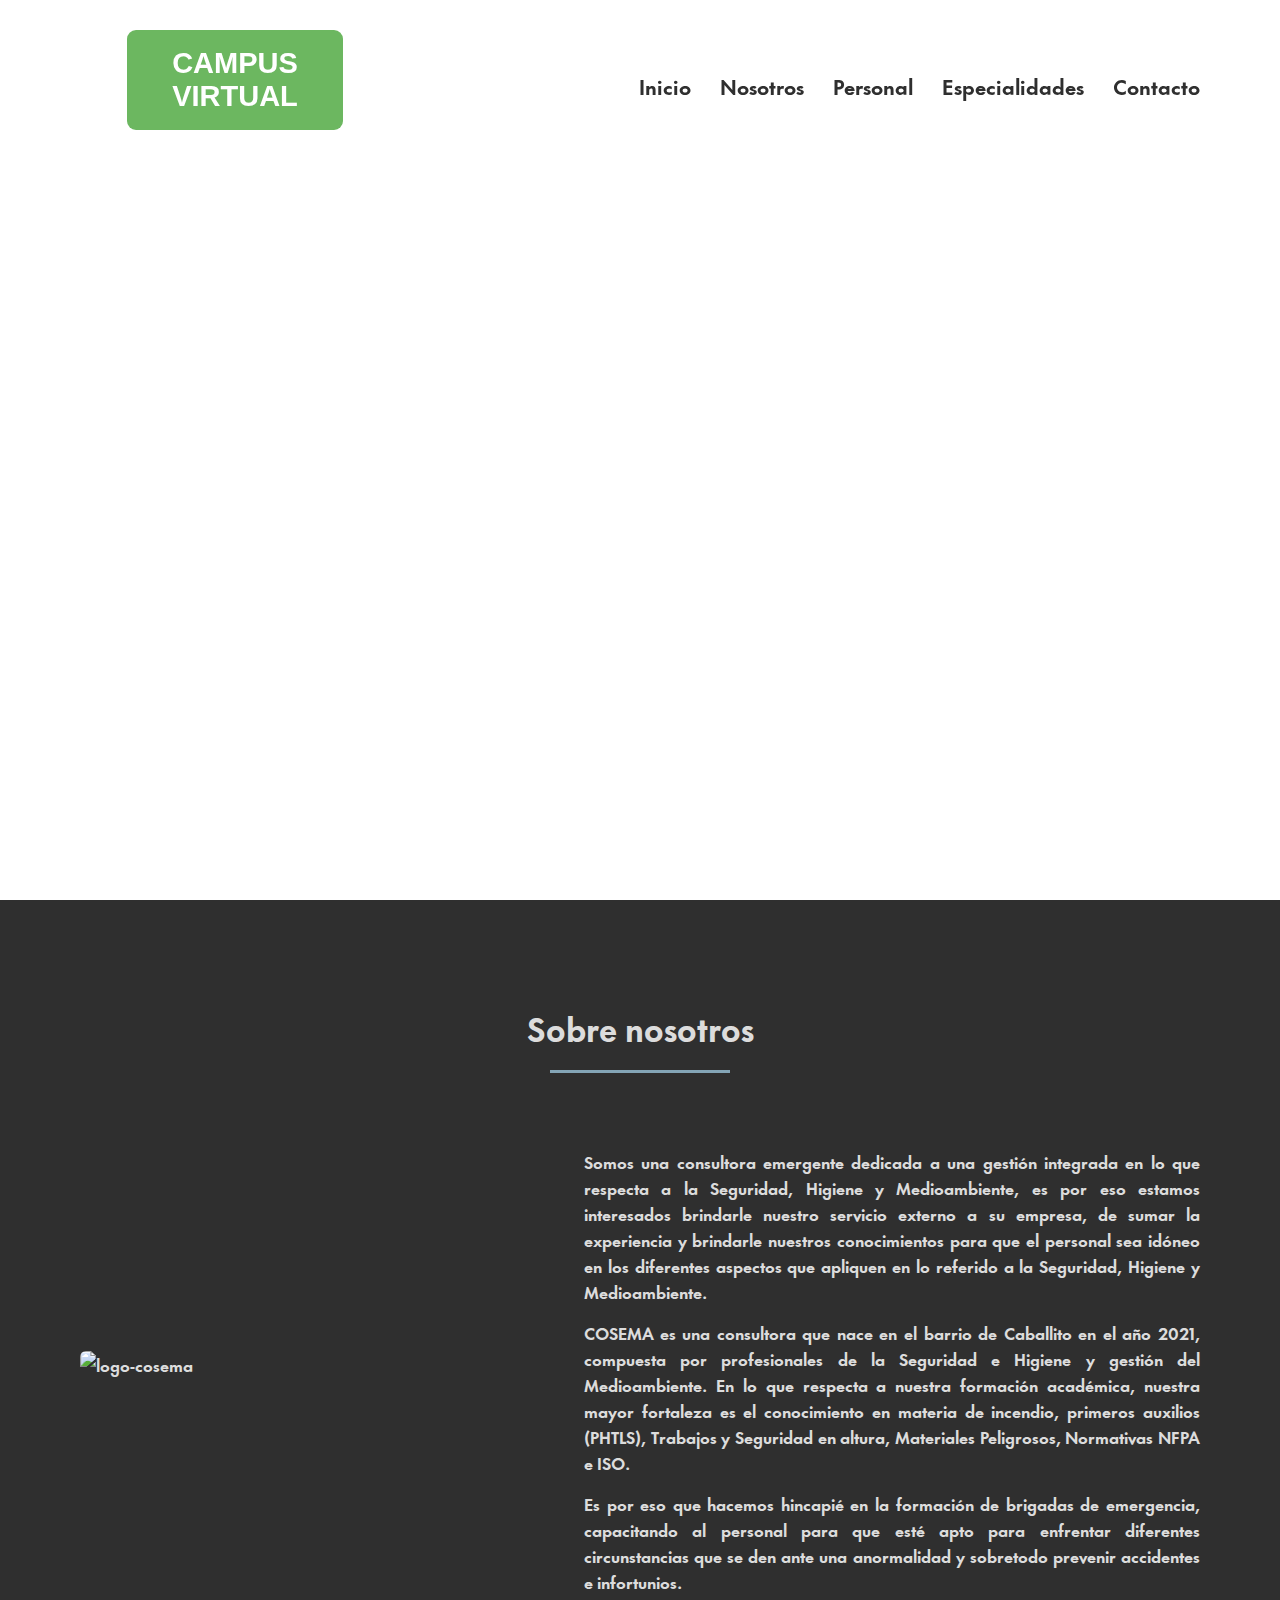
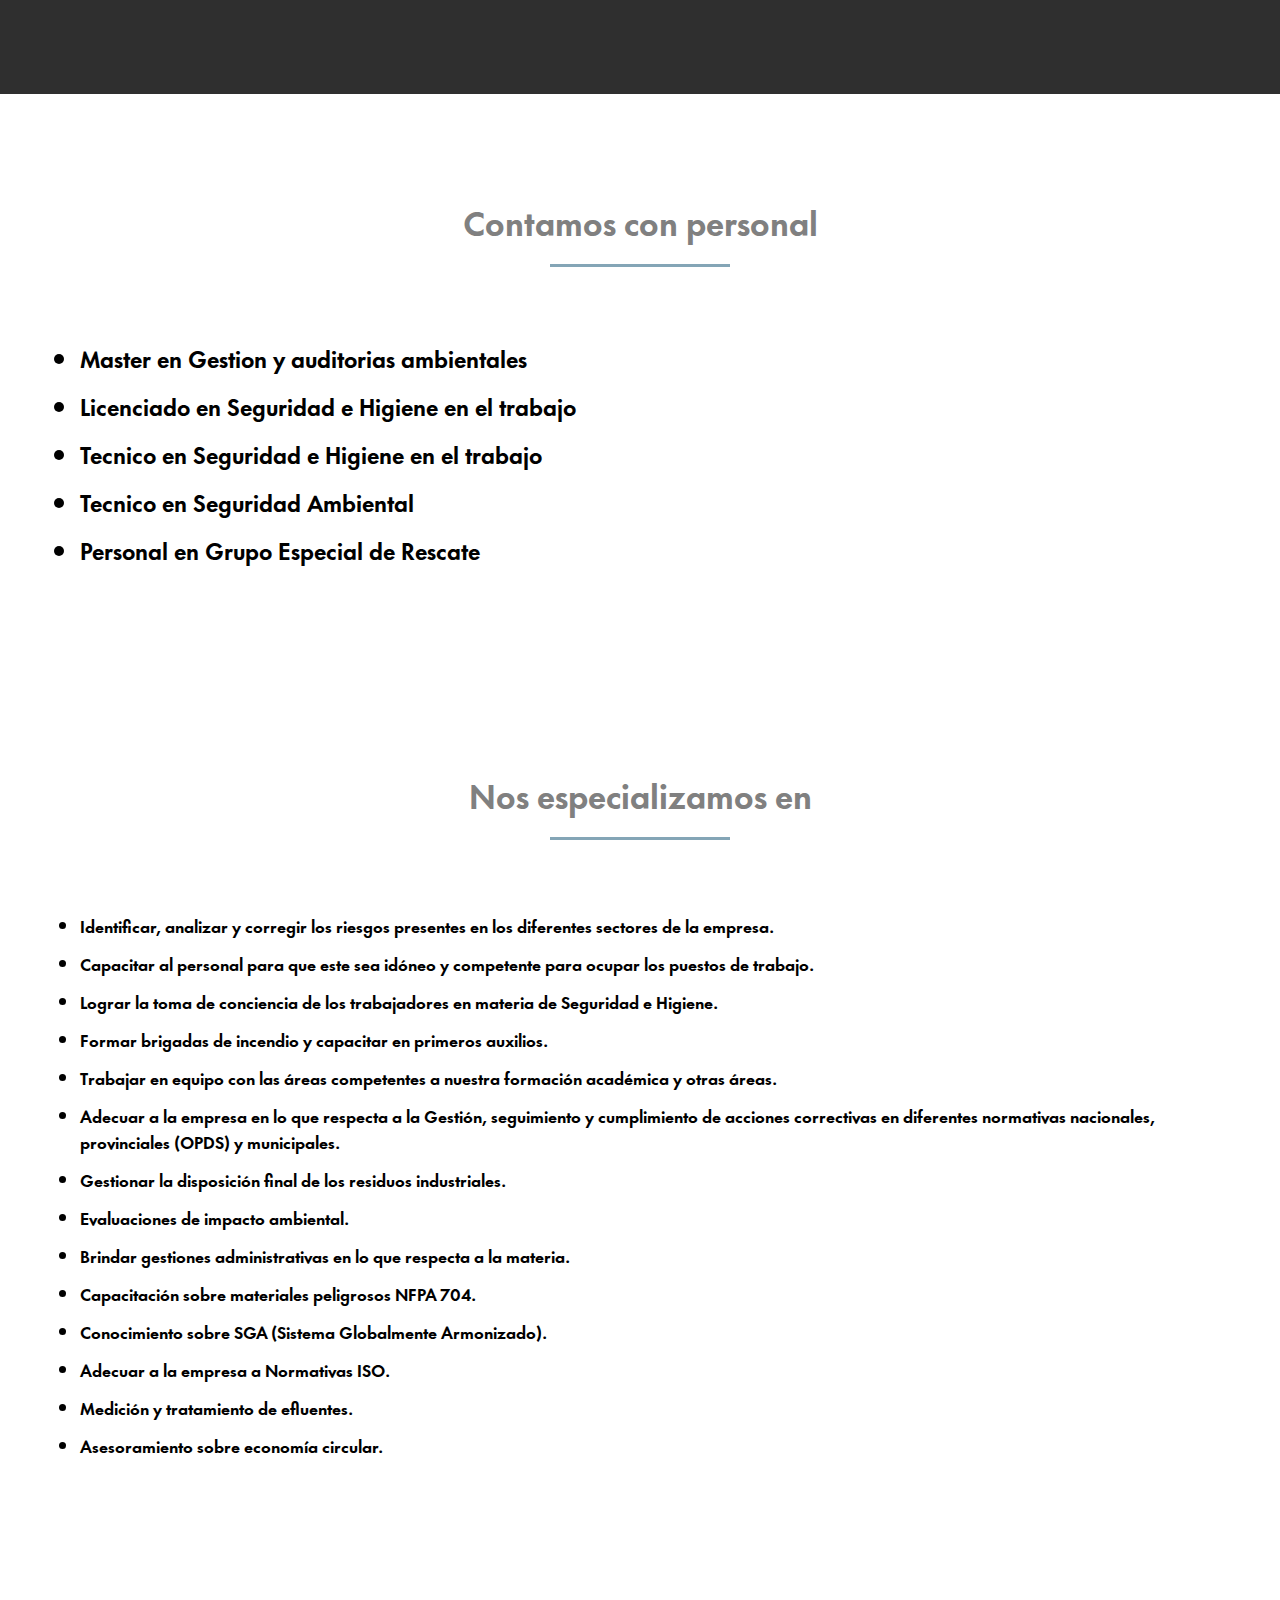
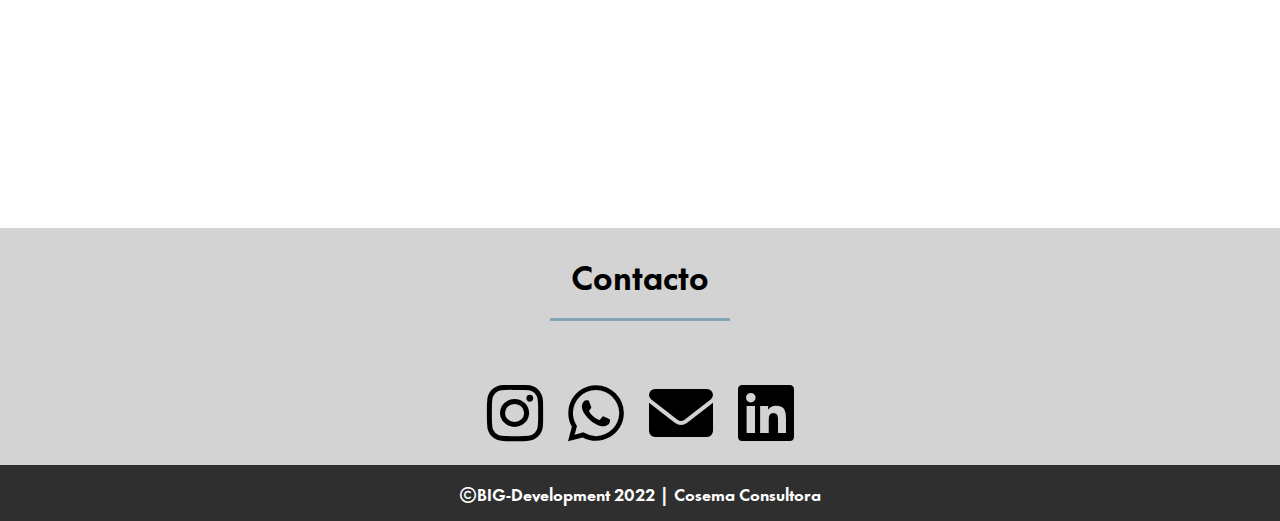
==== commit f3eb1218: "add platform button" ====
--- a/index.html
+++ b/index.html
@@ -25,6 +25,9 @@
     <nav class="navbar">
         <div class="max-width">
             <div class="logo"><a href="#"><span></span></a></div>
+            <button class="platform-button">
+                <a href="http://cosemaconsultora.ultimatefreehost.in/login/index.php" target="_blank"> CAMPUS <br/> VIRTUAL</a>
+            </button>
             <ul class="menu">
                 <li><a href="#home" class="menu-btn">Inicio</a></li>
                 <li><a href="#about" class="menu-btn">Nosotros</a></li>
@@ -80,13 +83,21 @@
                         sobretodo prevenir
                         accidentes e infortunios.
                     </p>
-                </div>
+
+                </div>
+                <div id="carrousel">
+                    <div id="curator-feed-default-feed-layout"></div>
+                    <!-- The Javascript can be moved to the end of the html page before the </body> tag -->
+                </div>
+                <!-- Place <div> tag where you want the feed to appear -->
+
+
             </div>
         </div>
     </section>
 
     <!-- skills section start -->
-    <section class="skills" id="skills">
+    <section class="skills" id="services">
         <div class="max-width">
             <h2 class="title">Contamos con personal</h2>
             <div class="skills-content">
@@ -147,33 +158,52 @@
         <div class="max-width">
             <h2 class="title">Contacto</h2>
             <div class="row">
-                <div onclick="window.open('https://instagram.com/cosemaconsultora?igshid=YmMyMTA2M2Y=')" class="box1">
-                    <i class="fa-brands fa-instagram"></i>
-                    <p class="icon-text">Instagram</p>
-                </div>
-                <div onclick="window.open('https://wa.me/5492473502337?text=Hola,%20quisiera%20que%20me%20pases%20un%20presupuesto%20sobre...')"
-                    class="box1">
-                    <i class="fa-brands fa-whatsapp"></i>
-                    <p class="icon-text">Whatsapp</p>
-                </div>
-                <div onclick="location.href='mailto:facundomaulin@gmail.com,facundogumy@yahoo.com.ar';" class="box1">
-                    <i class="fa-solid fa-envelope"></i>
-                    <p class="icon-text">e-mail</p>
-                </div>
-                <div onclick="window.open('https://www.linkedin.com/in/cosema-consultora-06193a22a/')" class="box1">
-                    <i class="fa-brands fa-linkedin"></i>
-                    <p class="icon-text">Linkedin</p>
-                </div>
+                <i class="fa-brands fa-instagram" style="font-size: 400%; cursor: pointer;"
+                    onclick="window.open('https://instagram.com/cosemaconsultora?igshid=YmMyMTA2M2Y=')"></i>
+
+                <i class="fa-brands fa-whatsapp" style="font-size: 400%; margin-left: 25px; cursor: pointer;"
+                    onclick="window.open('https://wa.me/5492473502337?text=Hola,%20quisiera%20que%20me%20pases%20un%20presupuesto%20sobre...')"></i>
+
+                <i onclick="location.href='mailto:facundomaulin@gmail.com,facundogumy@yahoo.com.ar';"
+                    style="font-size: 400%; margin-left: 25px; cursor: pointer;" class="fa-solid fa-envelope"></i>
+
+                <i onclick="window.open('https://www.linkedin.com/in/cosema-consultora-06193a22a/')"
+                    style="font-size: 400%; margin-left: 25px; cursor: pointer;" class="fa-brands fa-linkedin"></i>
             </div>
         </div>
     </section>
 
     <!-- footer section start -->
     <footer class="page-footer">
-        <span> <span class="far fa-copyright"></span> Mimoson</a> 2022</span> | <span>Para maulo</span>
+        <span> <span class="far fa-copyright"></span>BIG-Development</a> 2022</span> | <span>Cosema Consultora</span>
     </footer>
-
+    <script type="text/javascript">
+        /* curator-feed-default-feed-layout */
+        (function () {
+            var i, e, d = document, s = "script"; i = d.createElement("script"); i.async = 1; i.charset = "UTF-8";
+            i.src = "https://cdn.curator.io/published/877fc82f-8c81-470e-aaf3-e248cd9a4c2a.js";
+            e = d.getElementsByTagName(s)[0]; e.parentNode.insertBefore(i, e);
+        })();
+        setTimeout(() => {
+            var asd = document.querySelector(".crt-logo")
+            asd.remove()
+            console.log(asd);
+        }, 2000);
+
+    </script>
+    <script>
+
+    </script>
     <script src="scripts.js"></script>
+    
+    <script type="text/javascript">
+    (function(c,l,a,r,i,t,y){
+        c[a]=c[a]||function(){(c[a].q=c[a].q||[]).push(arguments)};
+        t=l.createElement(r);t.async=1;t.src="https://www.clarity.ms/tag/"+i;
+        y=l.getElementsByTagName(r)[0];y.parentNode.insertBefore(t,y);
+    })(window, document, "clarity", "script", "dgfr6ewe66");
+</script>
+    
 </body>
 
-</html>+</html>
--- a/styles/styles.css
+++ b/styles/styles.css
@@ -104,6 +104,24 @@
   transform: translateX(-50%);
 }
 
+.platform-button{
+  background-color: #6CB760;
+  color: white;
+  border-radius: 9px;
+  border: none;
+  padding: 1.5%;
+  font-size: 29px;
+  margin-right: 20%;
+  padding-left: 4%;
+  padding-right: 4%;
+  font-weight: bold;
+}
+
+.platform-button:hover{
+  box-shadow: 3px 3px gray;
+  background-color: green;
+}
+
 /* navbar styling */
 .navbar {
   position: fixed;
@@ -789,7 +807,9 @@
 .home-link {
   float: left;
 }
-
+#carrousel {
+  max-width: 100%;
+}
 /* responsive media query start */
 
 @media (max-width: 1104px) {
@@ -803,8 +823,11 @@
     /* background-size: cover; */
     /* font-family: 'Open Sans', sans-serif; */
   }
-  
-  
+
+  #carrousel {
+    margin-top: 50px;
+  }
+
   #work {
     margin-top: 125px;
   }
@@ -821,6 +844,12 @@
     font-weight: 400;
     margin-left: 25px;
     transition: color 0.3s ease;
+  }
+  
+    .platform-button{
+    font-size: 20px;
+    margin-right: 50%;
+    font-weight: bold;
   }
 }
 
